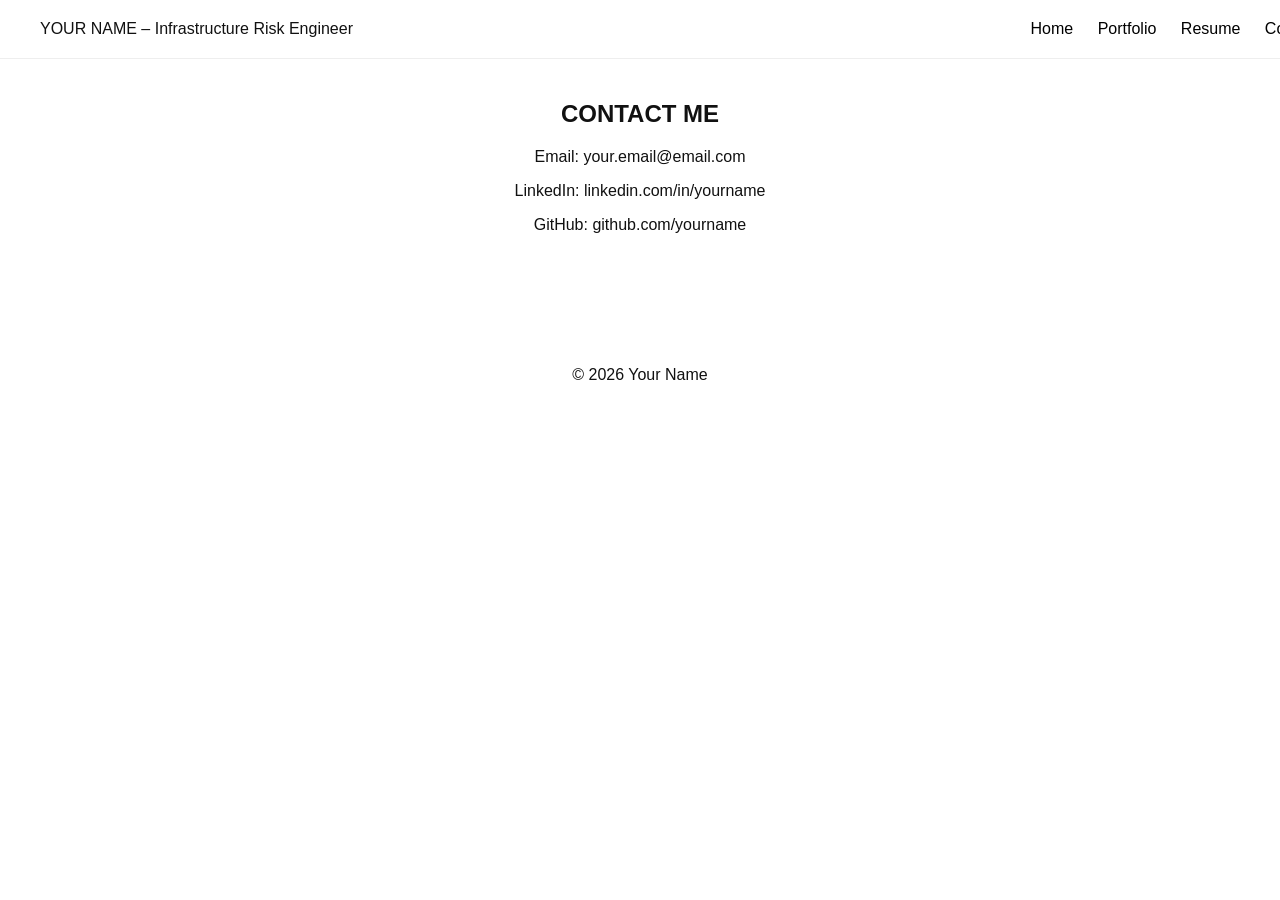
==== contact.html @ f0c03325 "Add files via upload" ====
<!DOCTYPE html>
<html lang="en">
<head>
    <meta charset="UTF-8">
    <title>Contact</title>
    <link rel="stylesheet" href="style.css">
</head>
<body>

<header>
    <div class="logo">YOUR NAME – Infrastructure Risk Engineer</div>
    <nav>
        <a href="index.html">Home</a>
        <a href="portfolio.html">Portfolio</a>
        <a href="resume.html">Resume</a>
        <a href="contact.html">Contact</a>
    </nav>
</header>

<section class="contact">
    <h1>CONTACT ME</h1>

    <p>Email: your.email@email.com</p>
    <p>LinkedIn: linkedin.com/in/yourname</p>
    <p>GitHub: github.com/yourname</p>

</section>

<footer>
    <p>© 2026 Your Name</p>
</footer>

</body>
</html>
---- style.css ----
body {
    margin: 0;
    font-family: Arial, Helvetica, sans-serif;
    color: #111;
}

/* NAVBAR */
header {
    position: fixed;
    width: 100%;
    top: 0;
    background: white;
    display: flex;
    justify-content: space-between;
    padding: 20px 40px;
    border-bottom: 1px solid #eee;
    z-index: 1000;
}

nav a {
    margin-left: 20px;
    text-decoration: none;
    color: black;
}

/* HERO */
.hero {
    height: 100vh;
    background: url("images/hero.jpg") center/cover no-repeat;
    display: flex;
    justify-content: center;
    align-items: center;
    text-align: center;
    color: white;
}

.hero h1 {
    font-size: 48px;
    letter-spacing: 2px;
}

.hero p {
    max-width: 600px;
    margin: auto;
}

/* INTRO */
.intro {
    padding: 80px;
    text-align: center;
    font-size: 20px;
}

/* ABOUT */
.about {
    padding: 80px;
}

.about-container {
    display: flex;
    gap: 40px;
    align-items: center;
}

.about img {
    width: 400px;
}

/* PORTFOLIO */
.portfolio {
    padding: 80px;
    background: #f5f5f5;
    text-align: center;
}

.grid {
    display: grid;
    grid-template-columns: repeat(4, 1fr);
    gap: 30px;
    margin-top: 40px;
}

.card img {
    width: 100%;
}

.card {
    background: white;
    padding: 20px;
}

/* RESUME */
.resume {
    padding: 80px;
    text-align: center;
}

.button {
    background: #1f4cff;
    color: white;
    padding: 12px 20px;
    text-decoration: none;
}

/* MISSION */
.mission {
    background: black;
    color: white;
    padding: 100px;
    text-align: center;
}

/* CONTACT */
.contact {
    padding: 80px;
    text-align: center;
}

.contact input, .contact textarea {
    width: 300px;
    padding: 10px;
    margin: 10px;
}

footer {
    text-align: center;
    padding: 20px;
}
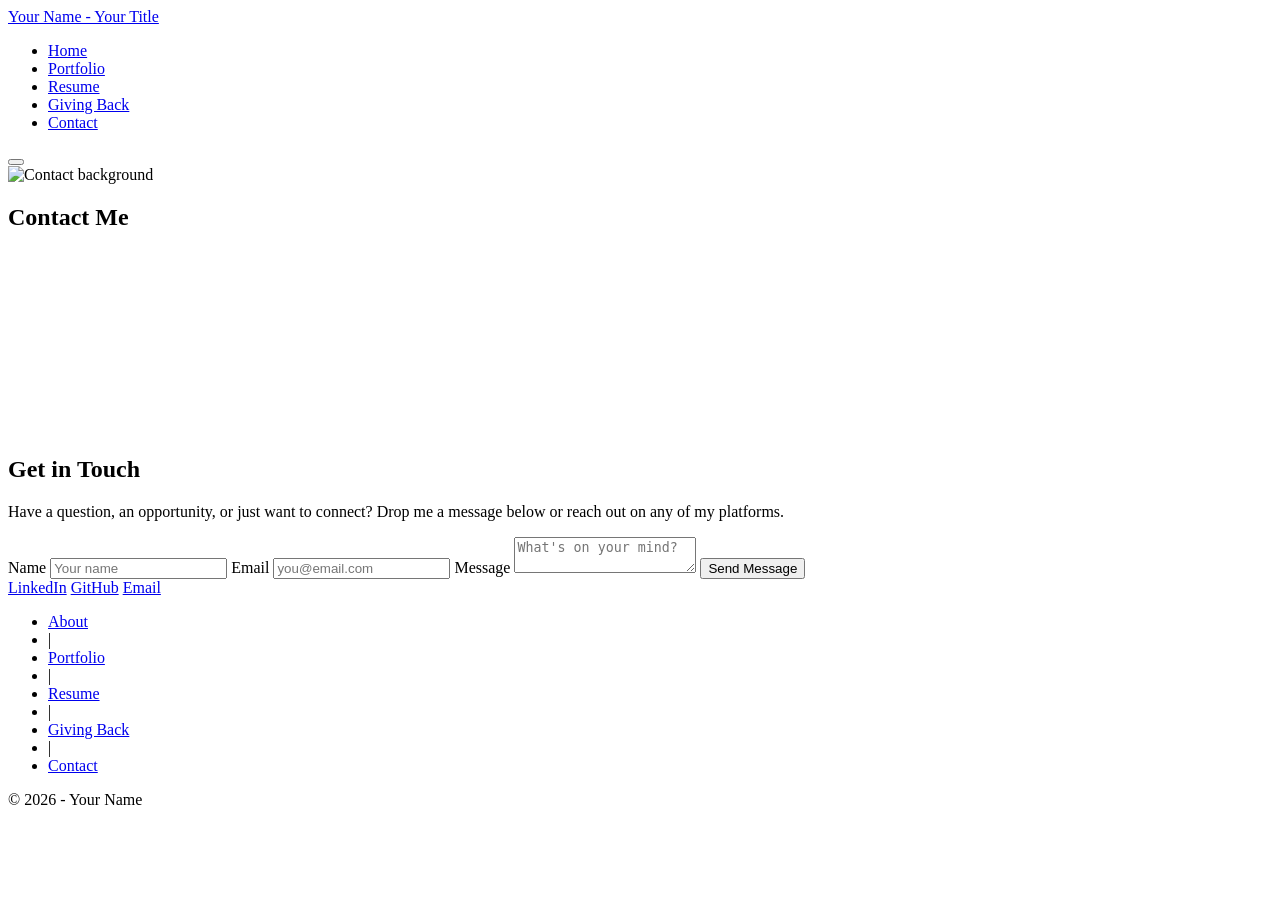
==== commit fe56b258: "Add contact.html with contact form and navigation" ====
--- a/contact.html
+++ b/contact.html
@@ -1,34 +1,97 @@
-<!DOCTYPE html>
-<html lang="en">
-<head>
-    <meta charset="UTF-8">
-    <title>Contact</title>
-    <link rel="stylesheet" href="style.css">
-</head>
-<body>
-
-<header>
-    <div class="logo">YOUR NAME – Infrastructure Risk Engineer</div>
-    <nav>
-        <a href="index.html">Home</a>
-        <a href="portfolio.html">Portfolio</a>
-        <a href="resume.html">Resume</a>
-        <a href="contact.html">Contact</a>
-    </nav>
-</header>
-
-<section class="contact">
-    <h1>CONTACT ME</h1>
-
-    <p>Email: your.email@email.com</p>
-    <p>LinkedIn: linkedin.com/in/yourname</p>
-    <p>GitHub: github.com/yourname</p>
-
-</section>
-
-<footer>
-    <p>© 2026 Your Name</p>
-</footer>
-
-</body>
-</html>+<!DOCTYPE html>
+<html lang="en">
+<head>
+  <meta charset="UTF-8">
+  <meta name="viewport" content="width=device-width, initial-scale=1.0">
+  <title>Contact — Your Name</title>
+  <link rel="preconnect" href="https://fonts.googleapis.com">
+  <link rel="preconnect" href="https://fonts.gstatic.com" crossorigin>
+  <link href="https://fonts.googleapis.com/css2?family=Cormorant+Garamond:ital,wght@0,400;0,600;0,700;1,400&family=Outfit:wght@300;400;500;600&display=swap" rel="stylesheet">
+  <link rel="stylesheet" href="styles.css">
+</head>
+<body>
+
+  <!-- ===== NAVIGATION ===== -->
+  <nav class="nav">
+    <a href="index.html" class="nav-logo">Your Name - Your Title</a>
+    <ul class="nav-links" id="navLinks">
+      <li><a href="index.html">Home</a></li>
+      <li><a href="portfolio.html">Portfolio</a></li>
+      <li><a href="resume.html">Resume</a></li>
+      <li><a href="givingback.html">Giving Back</a></li>
+      <li><a href="contact.html" class="active">Contact</a></li>
+    </ul>
+    <button class="nav-toggle" id="navToggle" aria-label="Toggle menu">
+      <span></span><span></span><span></span>
+    </button>
+  </nav>
+
+  <!-- ===== PAGE HERO (minimal) ===== -->
+  <section class="page-hero" style="height: 30vh; min-height: 240px;">
+    <div class="hero-bg">
+      <img src="YOUR_CONTACT_HERO.jpg" alt="Contact background">
+    </div>
+    <div class="hero-overlay"></div>
+    <div class="page-hero-content">
+      <h1>Contact Me</h1>
+    </div>
+  </section>
+
+  <!-- ===== CONTACT CONTENT ===== -->
+  <section class="contact-section">
+
+    <h2>Get in Touch</h2>
+    <p>
+      <!-- EDIT: Your contact intro text -->
+      Have a question, an opportunity, or just want to connect?
+      Drop me a message below or reach out on any of my platforms.
+    </p>
+
+    <!-- EDIT: This is a static HTML form — to make it functional,
+         connect it to a service like Formspree, Netlify Forms, or your own backend.
+         Example: add action="https://formspree.io/f/YOUR_ID" method="POST" -->
+    <div class="contact-form">
+      <label for="name">Name</label>
+      <input type="text" id="name" name="name" placeholder="Your name" required>
+
+      <label for="email">Email</label>
+      <input type="email" id="email" name="email" placeholder="you@email.com" required>
+
+      <label for="message">Message</label>
+      <textarea id="message" name="message" placeholder="What's on your mind?" required></textarea>
+
+      <button type="submit">Send Message</button>
+    </div>
+
+    <!-- EDIT: Your social / professional links -->
+    <div class="contact-links">
+      <a href="#">LinkedIn</a>
+      <a href="#">GitHub</a>
+      <a href="#">Email</a>
+    </div>
+
+  </section>
+
+  <!-- ===== FOOTER ===== -->
+  <footer class="footer">
+    <ul class="footer-links">
+      <li><a href="index.html">About</a></li>
+      <li><span>|</span></li>
+      <li><a href="portfolio.html">Portfolio</a></li>
+      <li><span>|</span></li>
+      <li><a href="resume.html">Resume</a></li>
+      <li><span>|</span></li>
+      <li><a href="givingback.html">Giving Back</a></li>
+      <li><span>|</span></li>
+      <li><a href="contact.html">Contact</a></li>
+    </ul>
+    <p class="footer-copy">&copy; 2026 - Your Name</p>
+  </footer>
+
+  <script>
+    document.getElementById('navToggle').addEventListener('click', () =>
+      document.getElementById('navLinks').classList.toggle('open')
+    );
+  </script>
+</body>
+</html>
